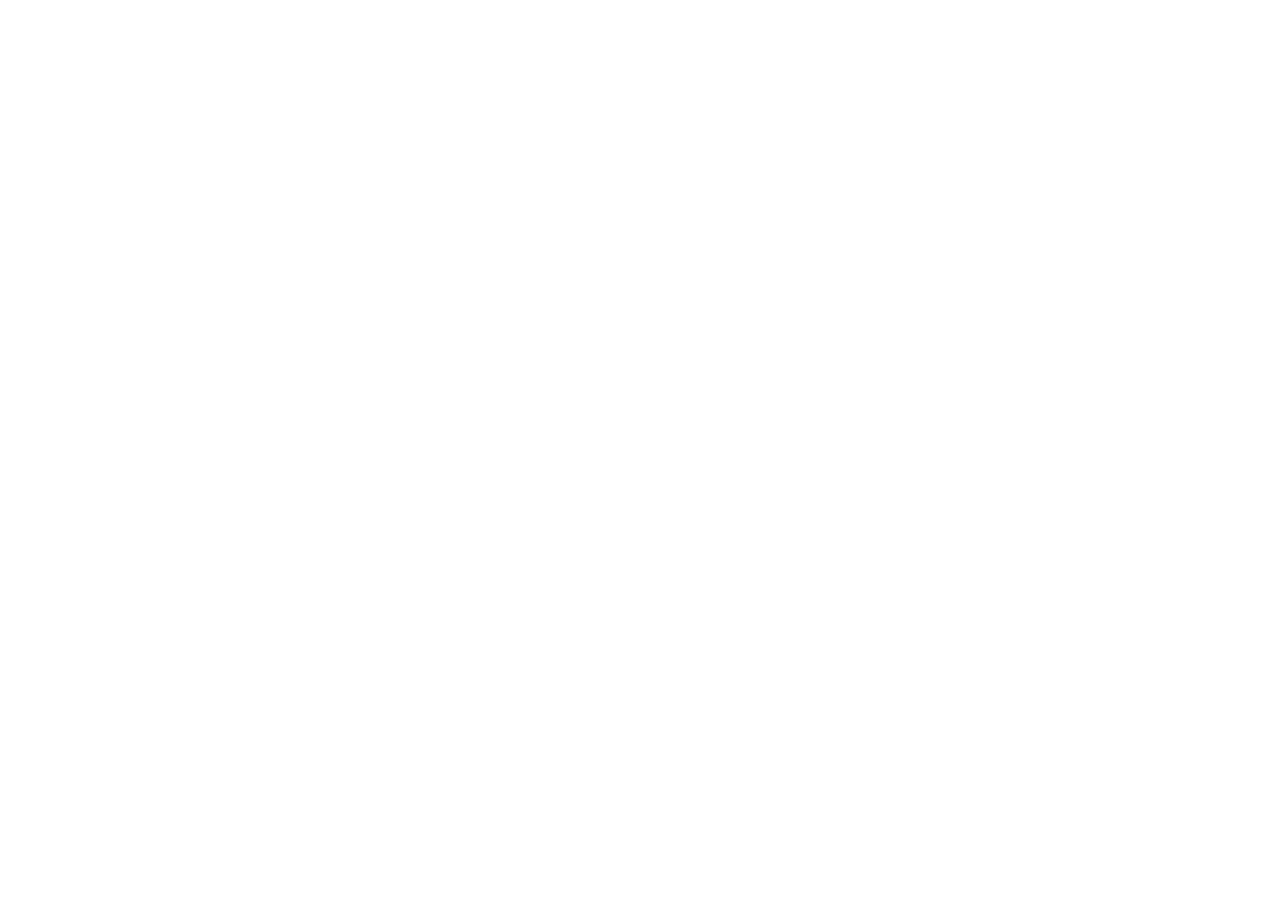
==== clubs/index.html @ fd2c44b8 "Contact" ====
<!DOCTYPE html>
<html>
  <head>
    <meta http-equiv="Content-Type" content="text/html; charset=UTF-8">
    <meta name="viewport" content="width=device-width, initial-scale=1">
    <meta http-equiv="X-UA-Compatible" content="IE=edge">
    <meta name="msapplication-tap-highlight" content="no">
    <meta name="description" content="The CAMS Class of 2019, the incoming sophmores, are capable of just more than coming to school. Find out more. ">
    <title>Home: California Academy of Mathematics and Science</title>
    <link rel="stylesheet" type="text/css" href="css/materialize.min.css">
    <link href="http://fonts.googleapis.com/css?family=Inconsolata" rel="stylesheet" type="text/css">
    <link href="http://fonts.googleapis.com/icon?family=Material+Icons" rel="stylesheet">
    <link rel="stylesheet" type="text/css" href="css/style.css">
    <meta name="msapplication-TileColor" content="#FFFFFF">
    <meta name="msapplication-TileImage" content="images/favicon/mstile-144x144.png">
    <meta name="theme-color" content="#D3D3D3">
    <link href="https://fonts.googleapis.com/icon?family=Material+Icons" rel="stylesheet">
  </head>
  <body>

  </body>
</html>
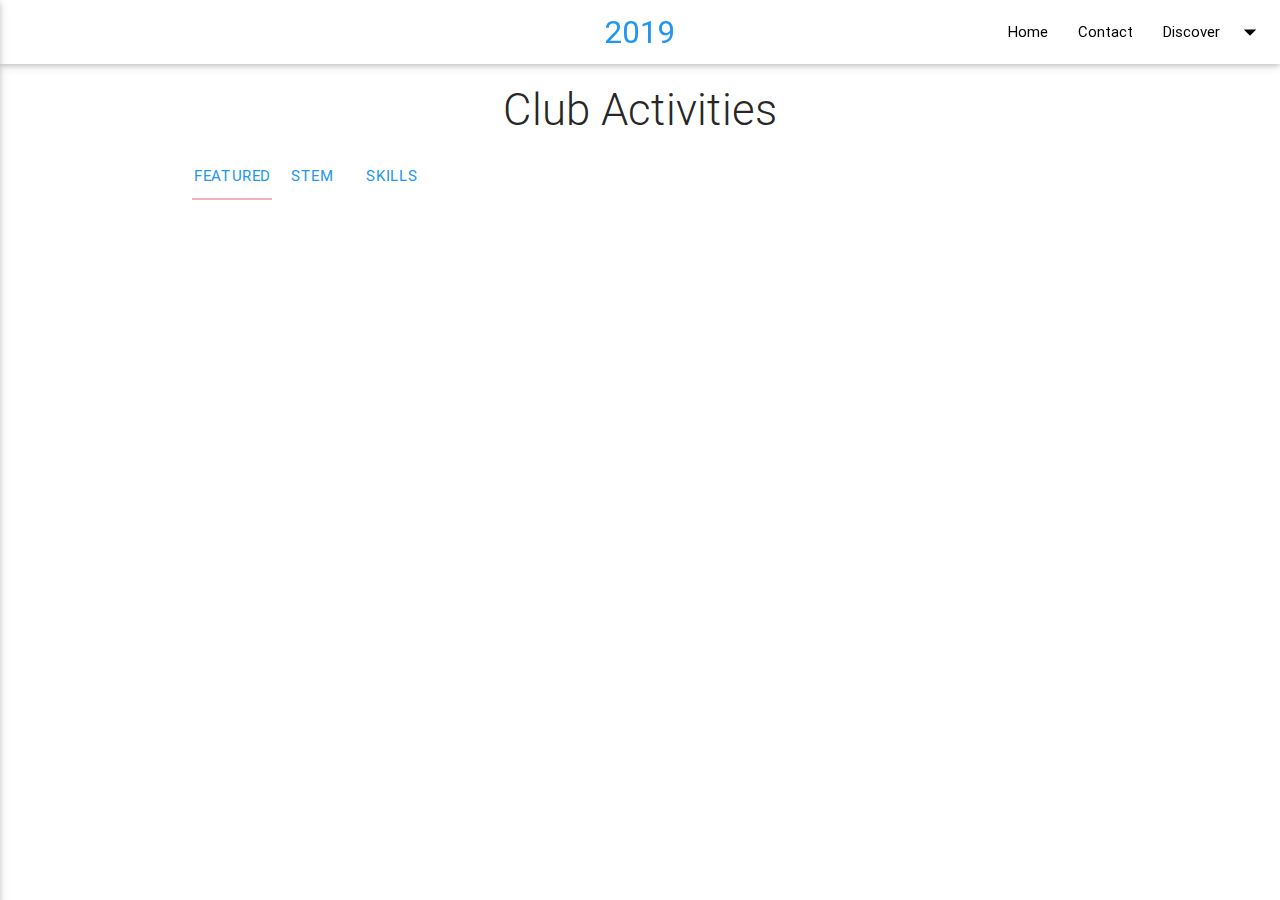
==== commit f97a3dab: "Clubs" ====
--- a/clubs/index.html
+++ b/clubs/index.html
@@ -5,18 +5,103 @@
     <meta name="viewport" content="width=device-width, initial-scale=1">
     <meta http-equiv="X-UA-Compatible" content="IE=edge">
     <meta name="msapplication-tap-highlight" content="no">
-    <meta name="description" content="The CAMS Class of 2019, the incoming sophmores, are capable of just more than coming to school. Find out more. ">
-    <title>Home: California Academy of Mathematics and Science</title>
-    <link rel="stylesheet" type="text/css" href="css/materialize.min.css">
+    <title>Clubs: CAMS 2019</title>
+    <link rel="stylesheet" type="text/css" href="..\css/materialize.min.css">
     <link href="http://fonts.googleapis.com/css?family=Inconsolata" rel="stylesheet" type="text/css">
     <link href="http://fonts.googleapis.com/icon?family=Material+Icons" rel="stylesheet">
-    <link rel="stylesheet" type="text/css" href="css/style.css">
+    <link rel="stylesheet" type="text/css" href="..\css/style.css">
     <meta name="msapplication-TileColor" content="#FFFFFF">
     <meta name="msapplication-TileImage" content="images/favicon/mstile-144x144.png">
     <meta name="theme-color" content="#D3D3D3">
     <link href="https://fonts.googleapis.com/icon?family=Material+Icons" rel="stylesheet">
   </head>
   <body>
-
+    <!-- Dropdown Structure -->
+    <div class="navbar-fixed">
+       <ul id="dropdown1" class="dropdown-content">
+          <li><a class = "black-text"href="..\clubs/index.html">Clubs</a></li>
+          <li><a class = "black-text"href="..\#!">Events</a></li>
+          <li class="divider"></li>
+          <li><a class = "black-text"href="..\#!">Scheduling</a></li>
+          <li><a class = "black-text"href="..\#!">Testimonials</a></li>
+       </ul>
+       <ul class="side-nav" id = "mobile-demo">
+          <li><a class = "black-text active" href="..\">Home</a></li>
+          <li><a class = "black-text" href="">Contact</a></li>
+       </ul>
+       <nav class = "white">
+          <div class="nav-wrapper">
+             <a href="..\#!" class="blue-text brand-logo center">2019</a>
+             <a href="..\#" data-activates="mobile-demo" class="button-collapse"><i class="material-icons">menu</i></a>
+             <ul class="right hide-on-med-and-down">
+                <li><a class = "black-text active" href="..\">Home</a></li>
+                <li><a class = "black-text" href="..\contact/index.html">Contact</a></li>
+                <!-- Dropdown Trigger -->
+                <li><a class="black-text dropdown-button" href="#" data-activates="dropdown1">Discover<i class="material-icons right">arrow_drop_down</i></a></li>
+             </ul>
+          </div>
+       </nav>
+    </div>
+    <h3 class = "light center header">Club Activities</h3>
+    <!--Tabs-->
+    <div class="container">
+      <div class="row">
+        <div class="col s122">
+          <ul class="tabs">
+            <li class="tab col s3"><a class = "active blue-text" href="#featured">Featured</a></li>
+            <li class="tab col s3"><a class = "blue-text" href="#stem">STEM</a></li>
+            <li class="tab col s3"><a class = "blue-text" href="#skill-building">Skills</a></li>
+          </ul>
+        </div>
+      </div>
+    </div>
+    <!--Tab Content: Featuerd -->
+    <div class = "col s12" id="featured">
+      <div class="container">
+        <div class="row">
+          <img src="http://placehold.it/350x150" class = "" alt="" />
+          <img src="http://placehold.it/350x150" class="" alt="" />
+          <img src="http://placehold.it/350x150" class="" alt="" />
+          <img src="http://placehold.it/350x150" class="" alt="" />
+          <img src="http://placehold.it/350x150" class = "" alt="" />
+          <img src="http://placehold.it/350x150" class="" alt="" />
+          <img src="http://placehold.it/350x150" class="" alt="" />
+          <img src="http://placehold.it/350x150" class="" alt="" />
+        </div>
+      </div>
+    </div>
+    <!--Tab Content: STEM -->
+    <div class = "col s12" id="stem">
+      <div class="container">
+        <div class="row">
+          <img src="http://placehold.it/350x150" class = "" alt="" />
+          <img src="http://placehold.it/350x150" class="" alt="" />
+          <img src="http://placehold.it/350x150" class="" alt="" />
+          <img src="http://placehold.it/350x150" class="" alt="" />
+          <img src="http://placehold.it/350x150" class = "" alt="" />
+          <img src="http://placehold.it/350x150" class="" alt="" />
+          <img src="http://placehold.it/350x150" class="" alt="" />
+          <img src="http://placehold.it/350x150" class="" alt="" />
+        </div>
+      </div>
+    </div>
+    <!--Tab Content: Skills -->
+    <div class = "col s12" id="skill-building">
+      <div class="container">
+        <div class="row">
+          <img src="http://placehold.it/350x150" class = "" alt="" />
+          <img src="http://placehold.it/350x150" class="" alt="" />
+          <img src="http://placehold.it/350x150" class="" alt="" />
+          <img src="http://placehold.it/350x150" class="" alt="" />
+          <img src="http://placehold.it/350x150" class = "" alt="" />
+          <img src="http://placehold.it/350x150" class="" alt="" />
+          <img src="http://placehold.it/350x150" class="" alt="" />
+          <img src="http://placehold.it/350x150" class="" alt="" />
+        </div>
+      </div>
+    </div>
+    <script type="text/javascript" src  = "..\js/jquery-3.0.0.min.js"></script>
+    <script type="text/javascript" src = "..\js/materialize.min.js"></script>
+    <script type="text/javascript" src = "..\js/custom.js"></script>
   </body>
 </html>
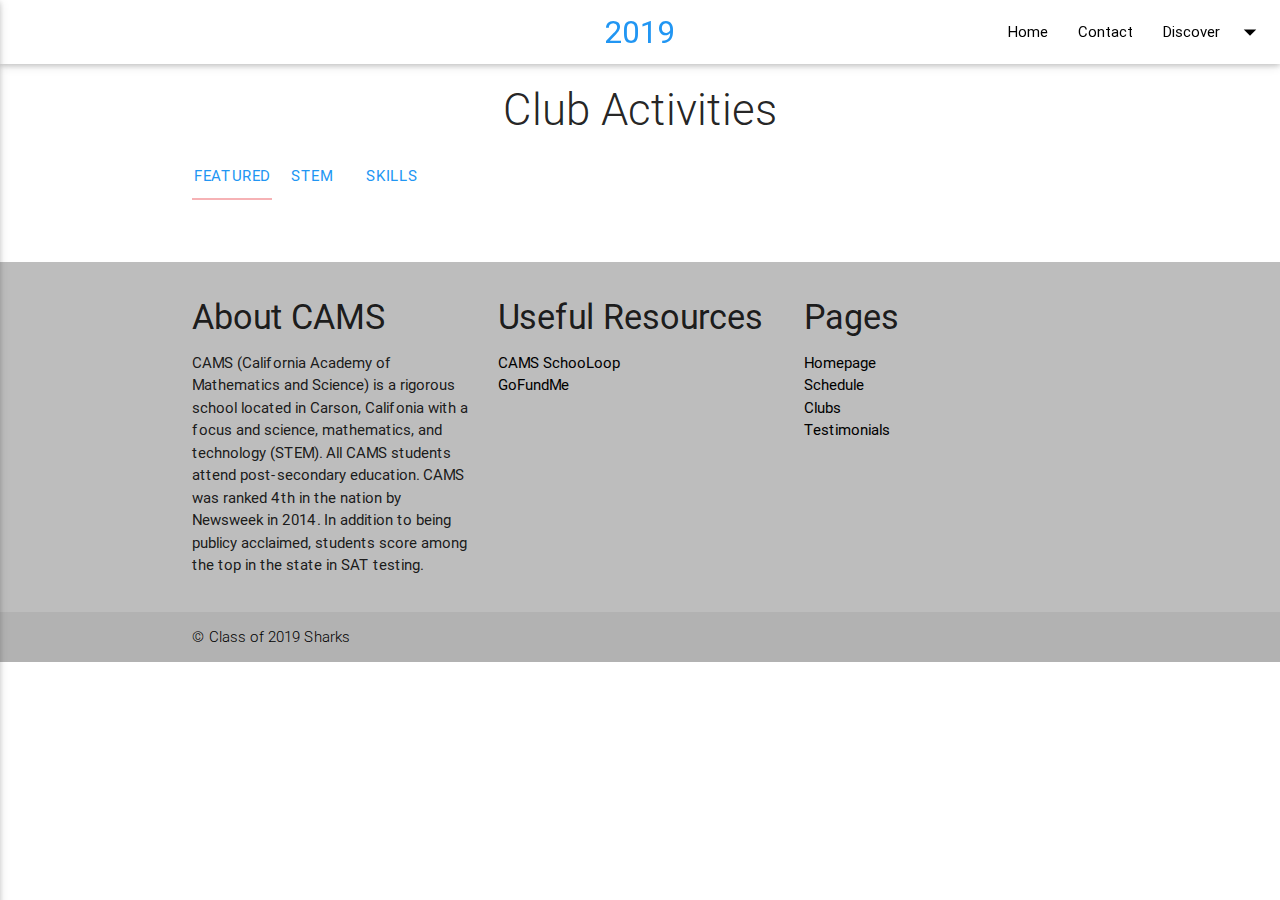
==== commit 871252b3: "Fixing broken things" ====
--- a/clubs/index.html
+++ b/clubs/index.html
@@ -100,6 +100,38 @@
         </div>
       </div>
     </div>
+    <footer class ="grey lighten-1 page-footer">
+       <div class = "container">
+          <div class = "row">
+             <div class = "col s12 m4 ">
+                <h4>About CAMS</h4>
+                <p>CAMS (California Academy of Mathematics and Science) is a rigorous school located in Carson, Califonia with a focus and science, mathematics, and technology (STEM). All CAMS students attend post-secondary education. CAMS was ranked 4th in the nation by Newsweek in 2014. In addition to being publicy acclaimed, students score among the top in the state in SAT testing.</p>
+             </div>
+             <div class = "col s12 m4">
+                <h4>Useful Resources</h4>
+                <ul>
+                   <!-- <li><a href="www.khanacademy.org">KhanAcademy</a></li> -->
+                   <li><a href="https://lbcams.schoolloop.com/cms/page_view?d=x&piid=&vpid=1211910112840&no_controls=t" class = "">CAMS SchooLoop</a></li>
+                   <li><a href="https://www.gofundme.com/uga3x26k" class = "">GoFundMe</a></li>
+                </ul>
+             </div>
+             <div class = "col s12 m4">
+                <h4>Pages</h4>
+                <ul>
+                   <li><a href="../index.html" class = "">Homepage</a></li>
+                   <li><a href="../schedule/index.html" class = "">Schedule</a></li>
+                   <li><a href="../clubs/index.html" class = "">Clubs</a></li>
+                   <li><a href="../testimonials/index.html" class = "">Testimonials</a></li>
+                </ul>
+             </div>
+          </div>
+       </div>
+       <div class = "footer-copyright black-text">
+          <div class = "container">
+             &copy; Class of 2019 Sharks
+          </div>
+       </div>
+    </footer>
     <script type="text/javascript" src  = "..\js/jquery-3.0.0.min.js"></script>
     <script type="text/javascript" src = "..\js/materialize.min.js"></script>
     <script type="text/javascript" src = "..\js/custom.js"></script>
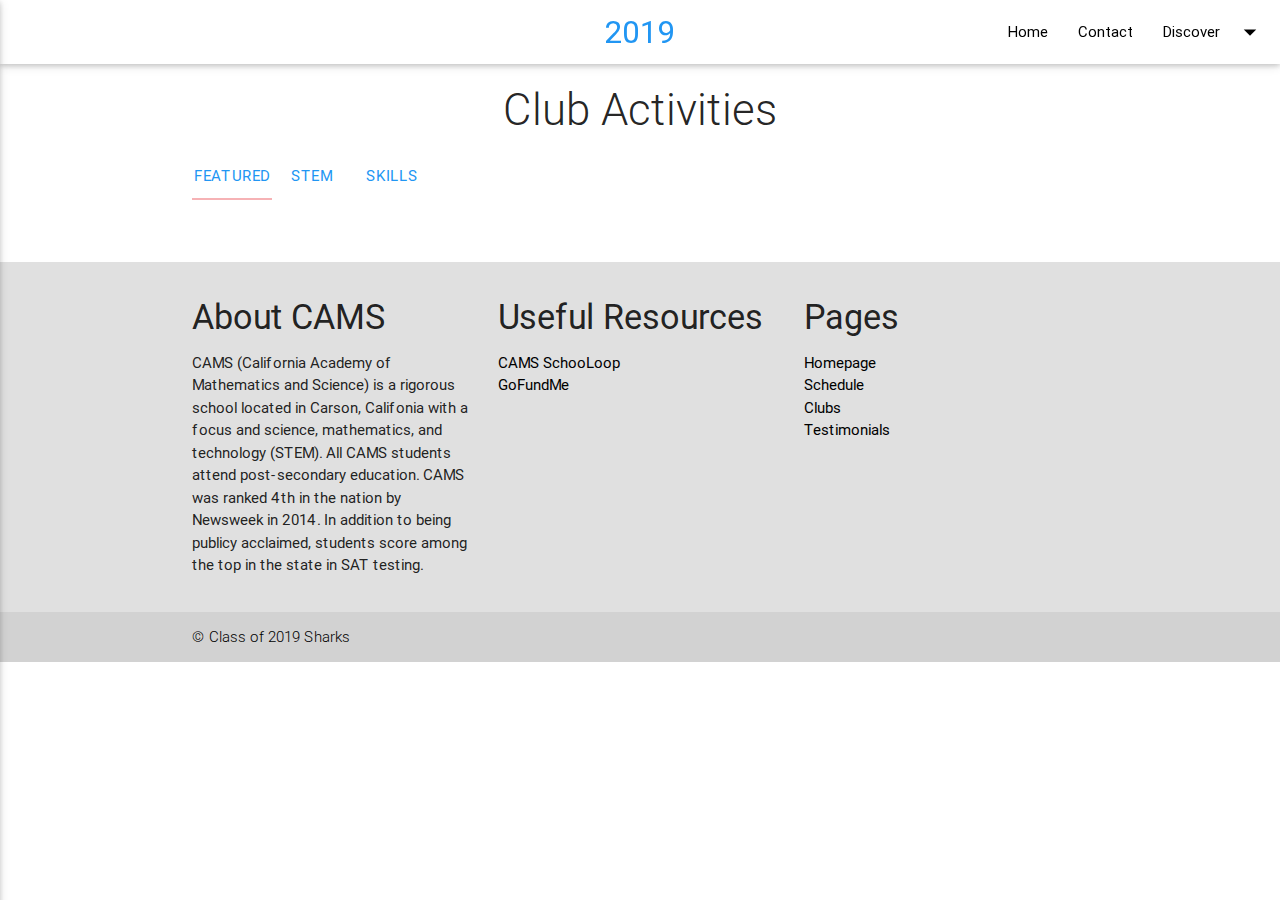
==== commit 5d04e625: "More Updates" ====
--- a/clubs/index.html
+++ b/clubs/index.html
@@ -20,21 +20,21 @@
     <div class="navbar-fixed">
        <ul id="dropdown1" class="dropdown-content">
           <li><a class = "black-text"href="..\clubs/index.html">Clubs</a></li>
-          <li><a class = "black-text"href="..\#!">Events</a></li>
+          <li><a class = "black-text"href="../events/index.html">Events</a></li>
           <li class="divider"></li>
-          <li><a class = "black-text"href="..\#!">Scheduling</a></li>
-          <li><a class = "black-text"href="..\#!">Testimonials</a></li>
+          <li><a class = "black-text"href="../schedule/index.html">Scheduling</a></li>
+          <li><a class = "black-text"href="..\testimonials/index.html">Testimonials</a></li>
        </ul>
        <ul class="side-nav" id = "mobile-demo">
-          <li><a class = "black-text active" href="..\">Home</a></li>
-          <li><a class = "black-text" href="">Contact</a></li>
+          <li><a class = "black-text active" href="../">Home</a></li>
+          <li><a class = "black-text" href="../contact/index.html">Contact</a></li>
        </ul>
        <nav class = "white">
           <div class="nav-wrapper">
              <a href="..\#!" class="blue-text brand-logo center">2019</a>
              <a href="..\#" data-activates="mobile-demo" class="button-collapse"><i class="material-icons">menu</i></a>
              <ul class="right hide-on-med-and-down">
-                <li><a class = "black-text active" href="..\">Home</a></li>
+                <li><a class = "black-text active" href="..\index.html">Home</a></li>
                 <li><a class = "black-text" href="..\contact/index.html">Contact</a></li>
                 <!-- Dropdown Trigger -->
                 <li><a class="black-text dropdown-button" href="#" data-activates="dropdown1">Discover<i class="material-icons right">arrow_drop_down</i></a></li>
@@ -100,7 +100,7 @@
         </div>
       </div>
     </div>
-    <footer class ="grey lighten-1 page-footer">
+    <footer class ="grey lighten-2 page-footer">
        <div class = "container">
           <div class = "row">
              <div class = "col s12 m4 ">
